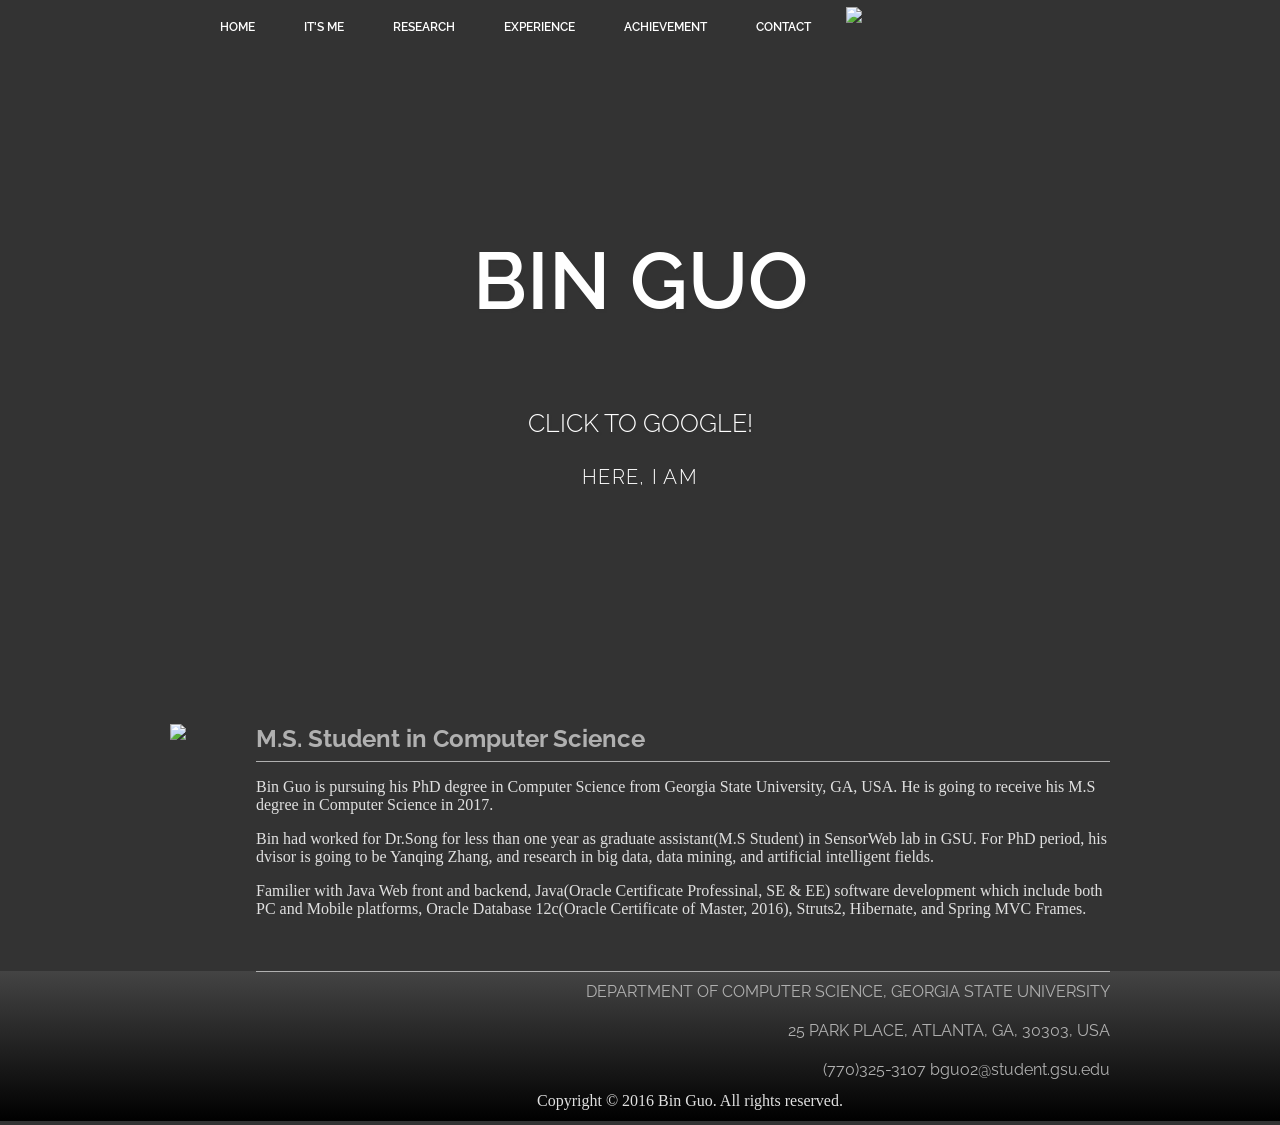
==== hw1.html @ e0eb0c85 "h1.html edit" ====
<!DOCTYPE html>
<html>
<head>
    <link href='https://fonts.googleapis.com/css?family=Raleway:400, 600' type='text/css' rel='stylesheet'/>
    <link href="hw1.css" type="text/css" rel="stylesheet"/>
    <title>BinGuo Personal Website</title>
</head>
<body>
<!--Header-->
<div class="header">
    <div class="container">
        <ul class='nav'>
            <li>Home</li>
            <li>It's Me</li>
            <li>Research</li>
            <li>Experience</li>
            <li>Achievement</li>
            <li>Contact</li>
            <li id="bgImg">
                <img src="https://avatars2.githubusercontent.com/u/11897865?v=3&s=40"/>
            </li>
        </ul>
    </div>
</div>
<!--Jumbotron-->
<div class='jumbotron'>
    <div class='container'>
        <div class='main'>
            <h1>Bin Guo</h1>
            <p>Click to Google!</p>
            <a href='https://www.google.com' class='btn-1'>Here, I am</a>
        </div>
    </div>
</div>
<!--Current-->
<div class='current'>
    <div class='container'>
        <img src="http://www2.gsu.edu/~matosi/gsu.png" height='220'/>
        <h2>M.S. Student in Computer Science</h2>
        <hr/>
        <p>Bin Guo is pursuing his PhD degree in Computer Science from Georgia State University, GA, USA. He is going to
            receive his M.S degree in Computer Science in 2017.</p>
        <!--<p>Bin received his B.S degree in Computer Science from both of Southern Polytechnic State University, USA, and North China University of Technology, China, in 2014.</p>-->
        <p>Bin had worked for Dr.Song for less than one year as graduate assistant(M.S Student) in SensorWeb lab in GSU.
            For PhD period, his dvisor is going to be Yanqing Zhang, and research in big data, data mining, and
            artificial intelligent fields.</p>
        <p>Familier with Java Web front and backend, Java(Oracle Certificate Professinal, SE & EE) software development
            which include both PC and Mobile platforms, Oracle Database 12c(Oracle Certificate of Master, 2016),
            Struts2, Hibernate, and Spring MVC Frames.</p>
    </div>
</div>
<!--Footer-->
<div class='footer'>
    <div class='container'>
        <hr id="hrcp"/>
        <div class='cpr'><p>Department of Computer Science, Georgia State University</p>
            <p>25 Park place, Atlanta, GA, 30303, USA</p>
            <p>(770)325-3107 <span>bguo2@student.gsu.edu</span></p><br/>
            <div id="cp">Copyright © 2016 Bin Guo. All rights reserved.</div>
        </div>
    </div>
</body>
</html>
---- hw1.css ----
html, body {
    margin: 0;
    padding: 0;
    background-color:#333;
}

.header {
    background-color: #333;
}

.container{
    margin: 0 auto;
    padding: 0 10px;
    max-width: 940px;
}

.nav {
    margin: 0;
    list-style-type: none;
}

.nav li{
    color: #fff;
    display: inline-block;
    padding:20px 10px;
    font-family: 'Raleway', sans-serif;
    font-weight: 600;
    font-size: 12px;
    margin-right: 25px;
    text-transform: uppercase;
}

#bgImg{
    margin: 0;
    padding: 0;
    position: absolute;
    margin-top: 7px;
}

.jumbotron {
    background: url(http://www.lahoo.ca/data/attachment/portal/201404/19/223743n4yykdesse8hes69.jpg) no-repeat center center;
    background-size: cover;
    height:600px;
}

.main {
    position:relative;
    top:180px;
    text-align:center;
}

.main h1 {
    color:#fff;
    font-family: 'Raleway', sans-serif;
    font-weight: 600;
    font-size: 80px;
    margin-top: 0;
    margin-bottom: 80px;
    text-transform: uppercase;
    text-shadow:1px 2px 2px #333;
}

.main p {
    color:#fff;
    font-family: 'Raleway', sans-serif;
    font-weight:300;
    font-size:25px;
    margin-bottom:27px;
    text-transform: uppercase;
    text-shadow:1px 2px 2px #333;
}

.btn-1 {
    background-color: #333;
    color:#fff;
    font-family: 'Raleway', sans-serif;
    font-weight:300;
    font-size:20px;
    margin:0px auto;
    letter-spacing:1.3px;
    padding:10px 20px;
    text-decoration:none;
    text-transform:uppercase
}

.btn-1:hover, .nav li:hover{
    background-color: rgb(255,180,0);
    color:#333;
    transition: background-color, color, .35s;
    cursor:pointer;
}

.current .container {
    margin: 70px auto 80px;
}

.current img {
    float:left;
    margin:0px 70px 50px 0;
}

.current h2 {
    color:#b0b0b0;
    margin-bottom:0;
    font-family: 'Raleway', sans-serif;
}

.current hr {
    background-color:#b0b0b0;
    height:1px;
    border:0px;
}

.current p {
    color:#e0e0e0;
}

.footer {
    margin-top:-27px;
    background:linear-gradient(0deg, black, #444);
}

.footer .container {
    height:150px;
}
.footer h4 {
    color:#e0e0e0;
    font-family: 'Raleway', sans-serif;
    font-weight:400;
    font-size:20px;
    letter-spacing:1.3px;
    text-transform:uppercase;
    padding:30px 0px 0px 30px;
    padding-left:0px;
    margin-bottom:0px;
}

.cpr {
    color:#e0e0e0;
    padding: 0 0px 30px 100px;
}

.cpr p {
    color:#b0b0b0;
    font-family: 'Raleway', sans-serif;
    text-align:right;
    padding:10px 0px;
    margin:0px;
    text-transform:uppercase;
}

.cpr p span {
    text-transform:lowercase;
}
#hrcp {
    margin:auto;
    background-color:#b0b0b0;
    height:1px;
    border:0px;
}
#cp {
    text-align:center;
    margin:-15px;
}
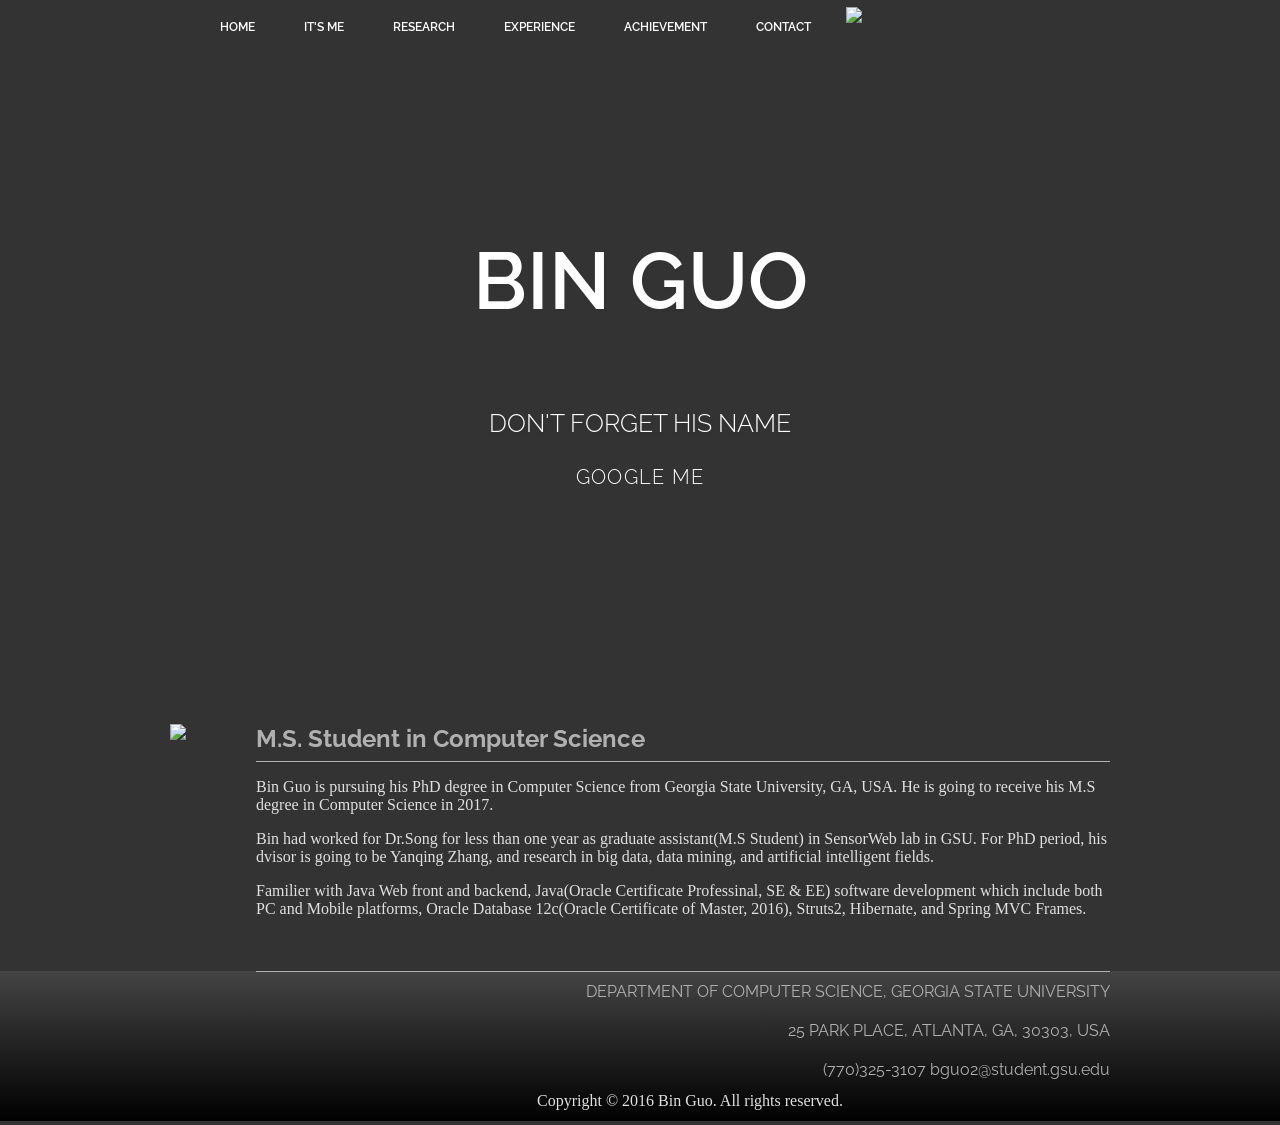
==== commit be02c195: "hw1.html edit" ====
--- a/hw1.html
+++ b/hw1.html
@@ -27,8 +27,8 @@
     <div class='container'>
         <div class='main'>
             <h1>Bin Guo</h1>
-            <p>Click to Google!</p>
-            <a href='https://www.google.com' class='btn-1'>Here, I am</a>
+            <p>Don't Forget His Name</p>
+            <a href='https://www.google.com' class='btn-1'>Google me</a>
         </div>
     </div>
 </div>
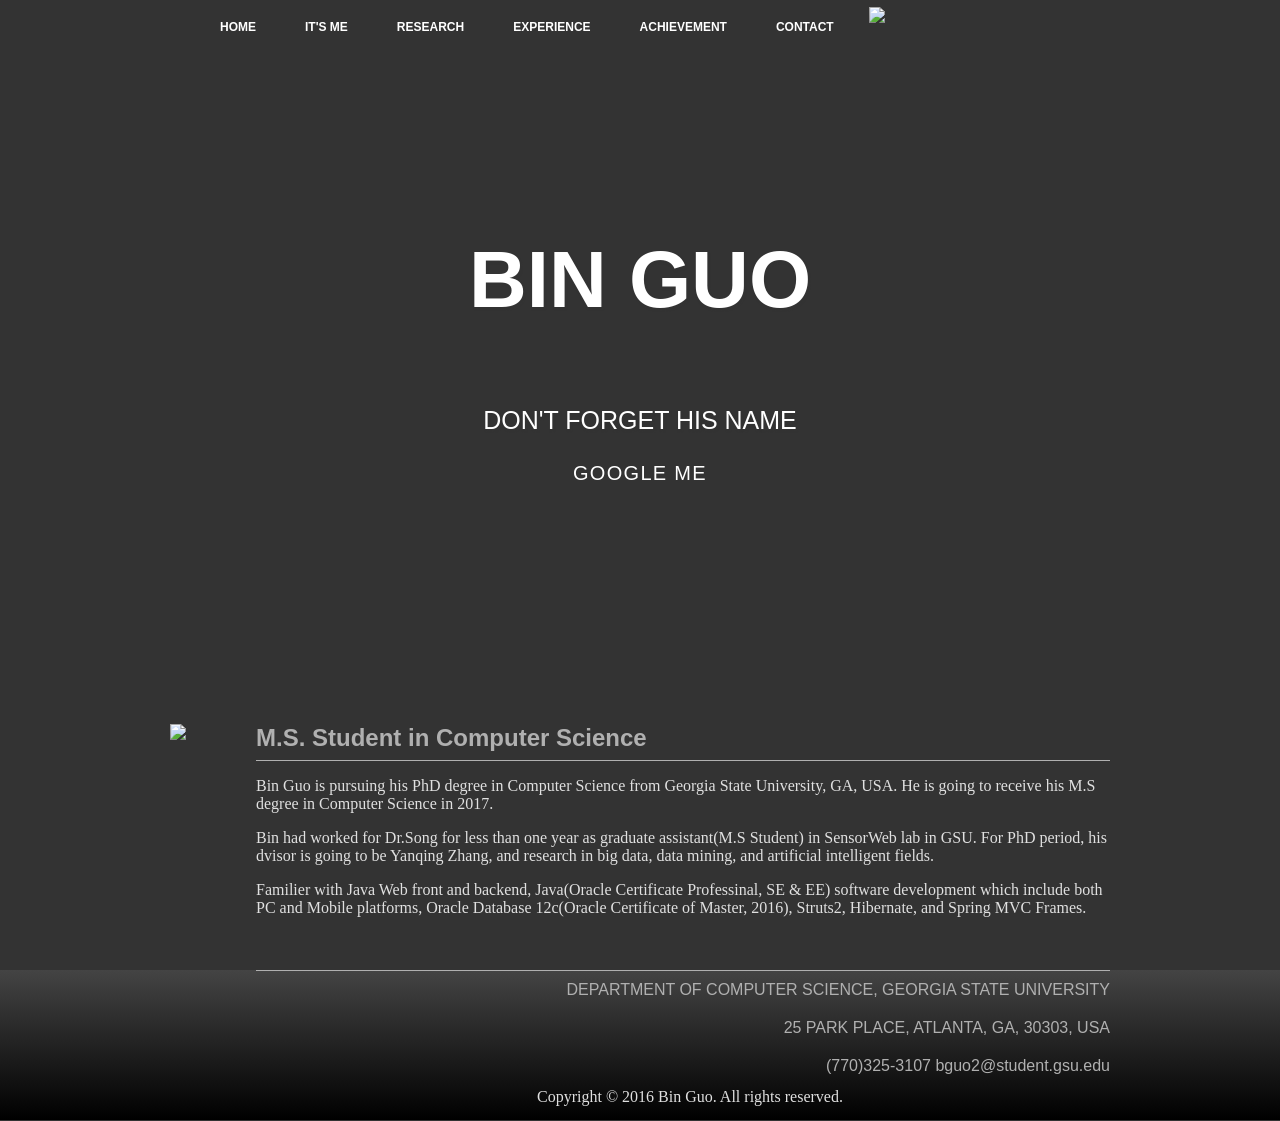
==== commit 3fad2cb2: "validate html" ====
--- a/hw1.html
+++ b/hw1.html
@@ -1,7 +1,7 @@
 <!DOCTYPE html>
-<html>
+<html lang="en">
 <head>
-    <link href='https://fonts.googleapis.com/css?family=Raleway:400, 600' type='text/css' rel='stylesheet'/>
+	<!-- <link href='https://fonts.googleapis.com/css?family=Raleway:400, 600' type='text/css' rel='stylesheet'/>-->
     <link href="hw1.css" type="text/css" rel="stylesheet"/>
     <title>BinGuo Personal Website</title>
 </head>
@@ -28,7 +28,7 @@
         <div class='main'>
             <h1>Bin Guo</h1>
             <p>Don't Forget His Name</p>
-            <a href='https://www.google.com' class='btn-1'>Google me</a>
+            <a href='https://www.google.com/#q=Bin+Guo' class='btn-1'>Google me</a>
         </div>
     </div>
 </div>
@@ -59,5 +59,6 @@
             <div id="cp">Copyright © 2016 Bin Guo. All rights reserved.</div>
         </div>
     </div>
+</div>
 </body>
 </html>
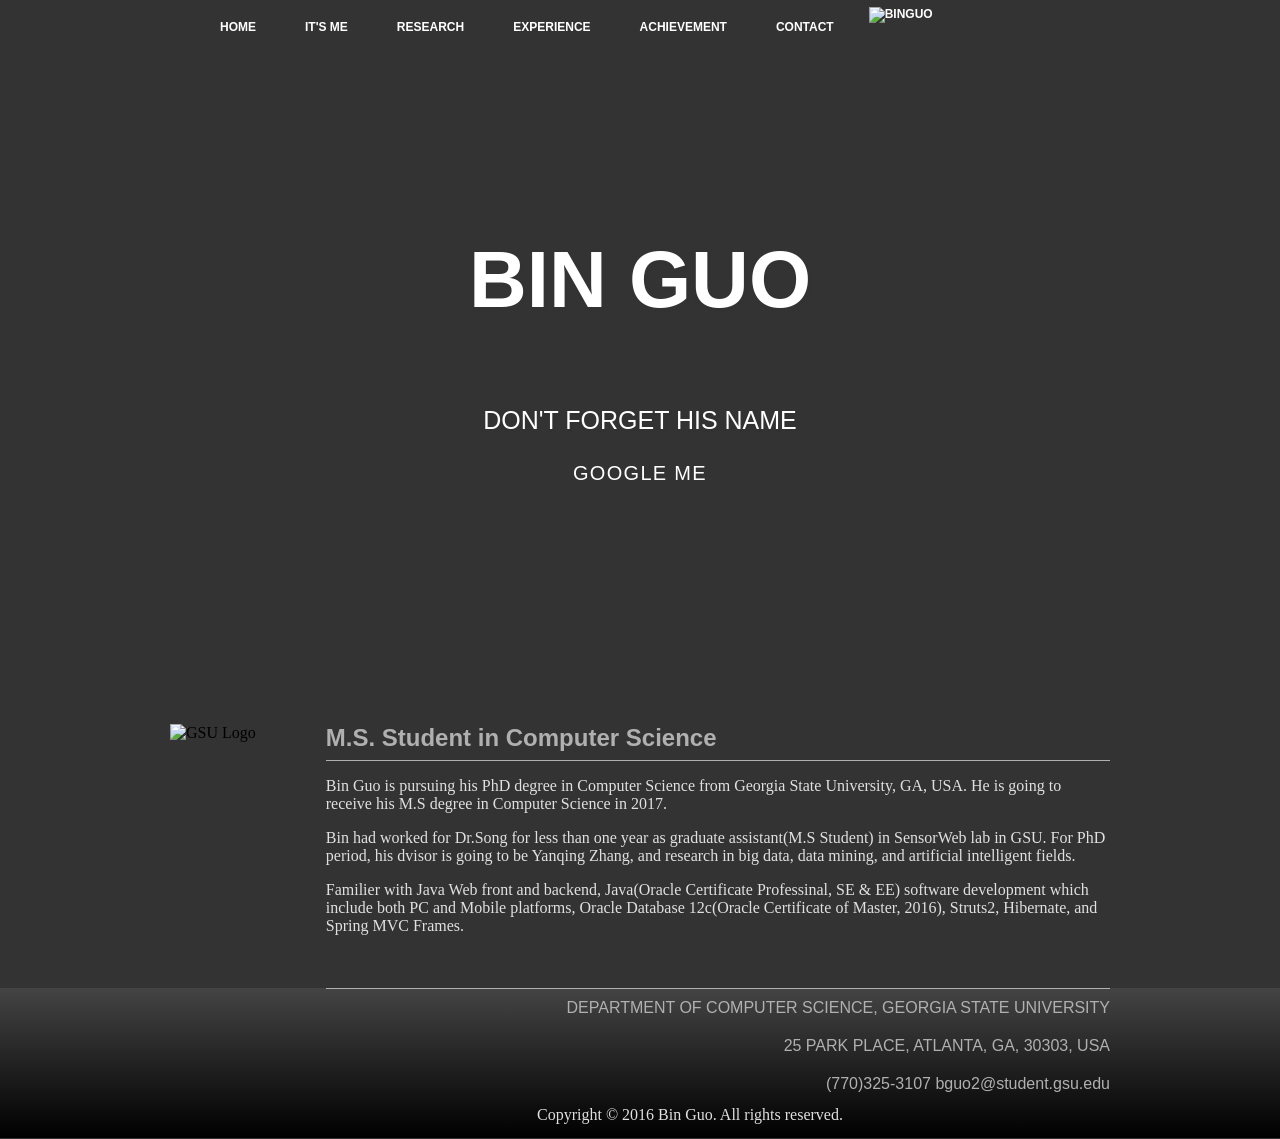
==== commit 5da20314: "Update hw1.html" ====
--- a/hw1.html
+++ b/hw1.html
@@ -17,7 +17,7 @@
             <li>Achievement</li>
             <li>Contact</li>
             <li id="bgImg">
-                <img src="https://avatars2.githubusercontent.com/u/11897865?v=3&s=40"/>
+                <img src="https://avatars2.githubusercontent.com/u/11897865?v=3&s=40" alt="BinGuo"/>
             </li>
         </ul>
     </div>
@@ -35,7 +35,7 @@
 <!--Current-->
 <div class='current'>
     <div class='container'>
-        <img src="http://www2.gsu.edu/~matosi/gsu.png" height='220'/>
+        <img src="http://www2.gsu.edu/~matosi/gsu.png" height='220'alt="GSU Logo"/>
         <h2>M.S. Student in Computer Science</h2>
         <hr/>
         <p>Bin Guo is pursuing his PhD degree in Computer Science from Georgia State University, GA, USA. He is going to
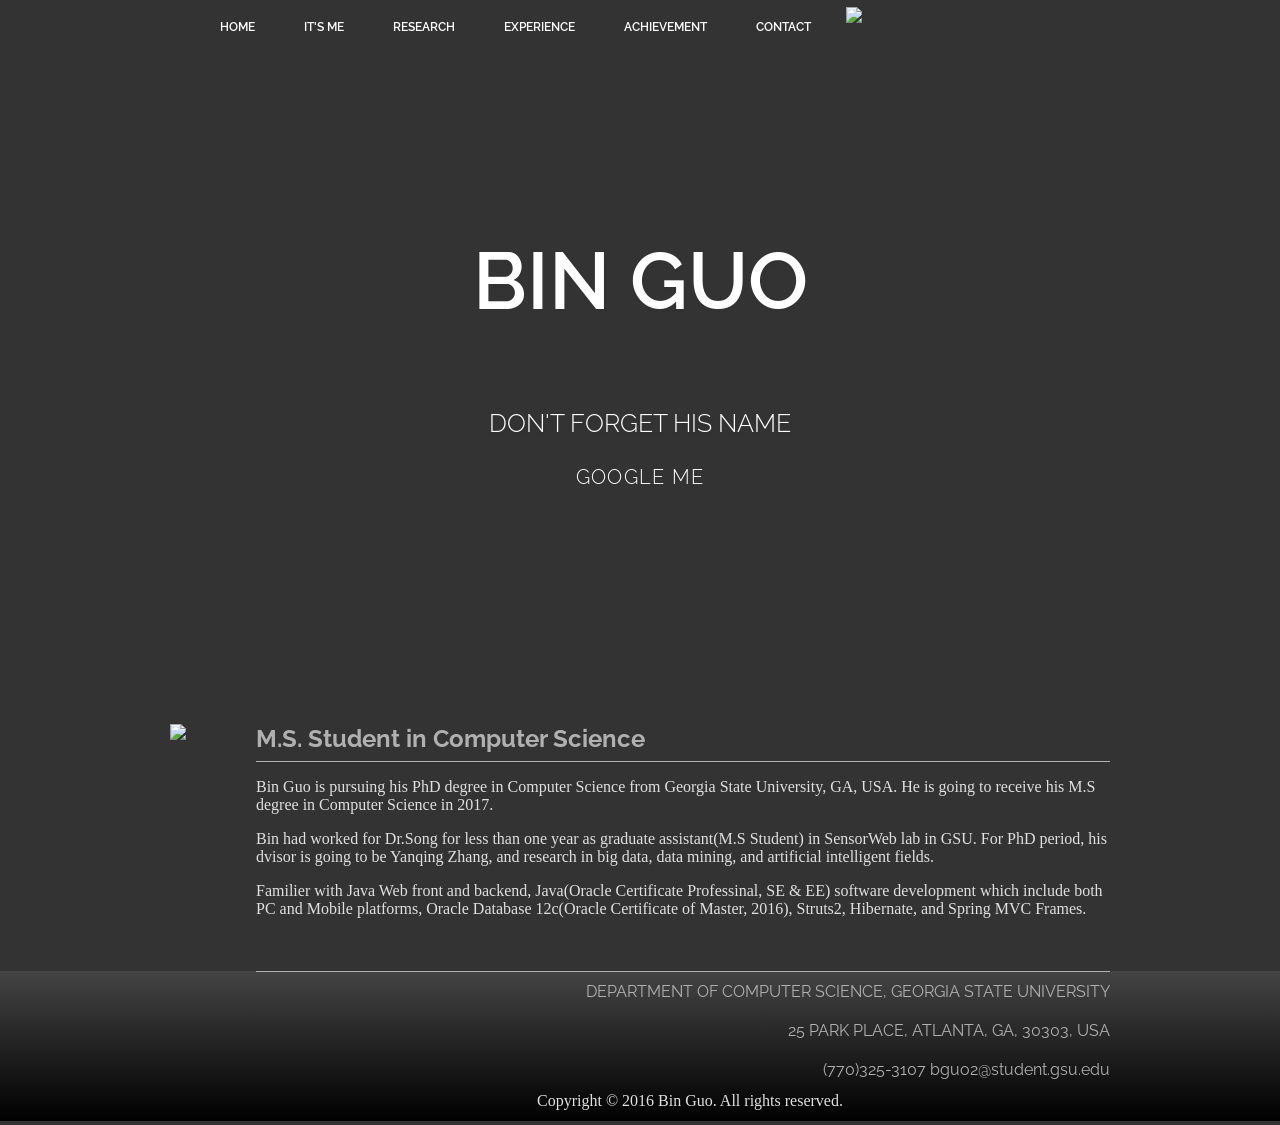
==== commit fb64a66a: "IU-2016.2.3 <binguo@bins-macbook-air.local Merge branch 'master' Conflicts: 	ide.general.xml" ====
--- a/hw1.html
+++ b/hw1.html
@@ -1,7 +1,7 @@
 <!DOCTYPE html>
 <html lang="en">
 <head>
-	<!-- <link href='https://fonts.googleapis.com/css?family=Raleway:400, 600' type='text/css' rel='stylesheet'/>-->
+    <link href='https://fonts.googleapis.com/css?family=Raleway:400, 600' type='text/css' rel='stylesheet'/>
     <link href="hw1.css" type="text/css" rel="stylesheet"/>
     <title>BinGuo Personal Website</title>
 </head>
@@ -17,7 +17,7 @@
             <li>Achievement</li>
             <li>Contact</li>
             <li id="bgImg">
-                <img src="https://avatars2.githubusercontent.com/u/11897865?v=3&s=40" alt="BinGuo"/>
+                <img src="https://avatars2.githubusercontent.com/u/11897865?v=3&s=40"/>
             </li>
         </ul>
     </div>
@@ -35,7 +35,7 @@
 <!--Current-->
 <div class='current'>
     <div class='container'>
-        <img src="http://www2.gsu.edu/~matosi/gsu.png" height='220'alt="GSU Logo"/>
+        <img src="http://www2.gsu.edu/~matosi/gsu.png" height='220'/>
         <h2>M.S. Student in Computer Science</h2>
         <hr/>
         <p>Bin Guo is pursuing his PhD degree in Computer Science from Georgia State University, GA, USA. He is going to
